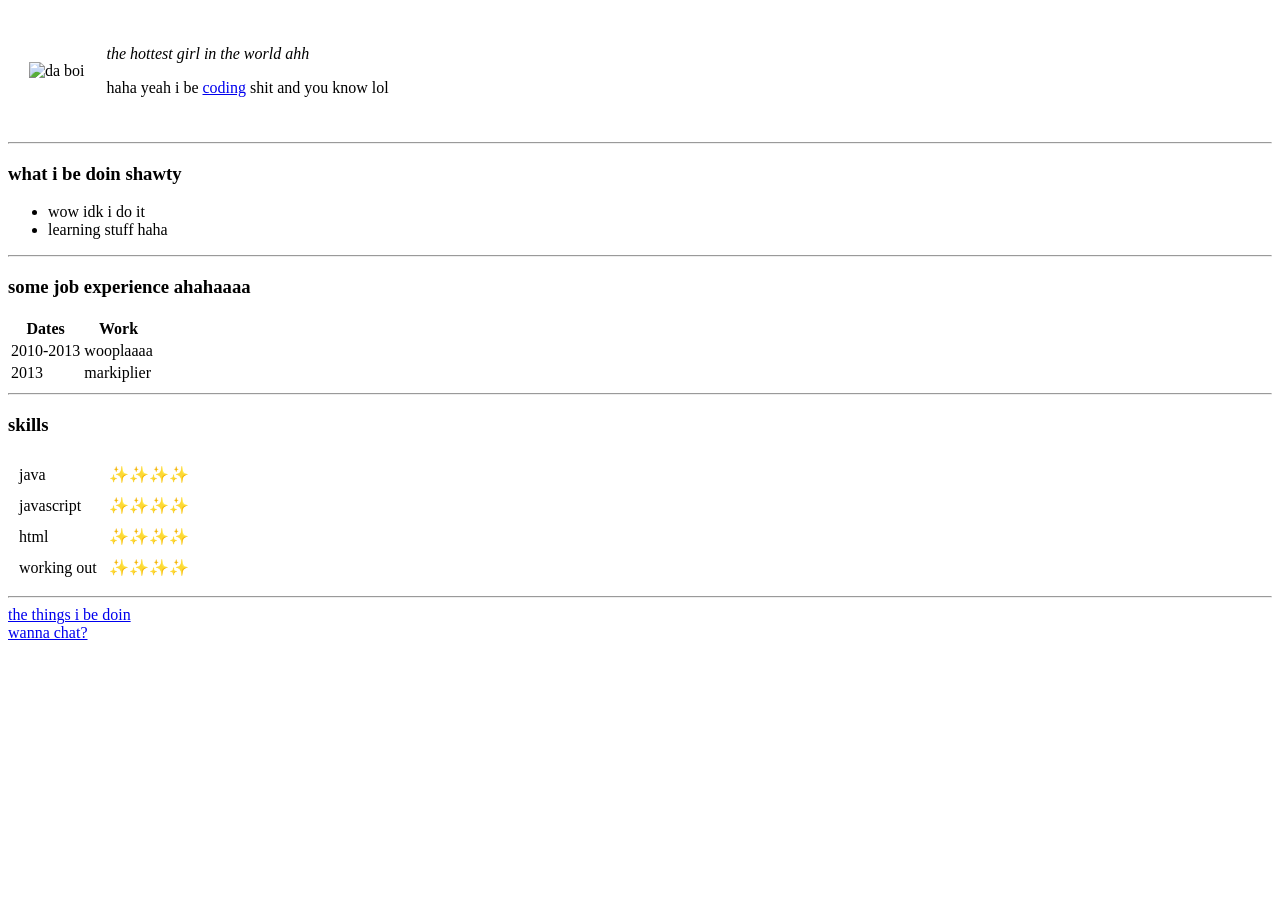
==== index.html @ 6ee81674 "added initial html files" ====
<!DOCTYPE html>
<html lang="en" dir="ltr">

<head>
  <meta charset="utf-8">
  <title>hello kitty rocks</title>
</head>

<body>
  <table cellspacing="20">
    <tr>
      <td>
        <img src="https://static.wikia.nocookie.net/bf741104-bbff-4979-b98f-43d4d0aecb35/scale-to-width/370" alt="da boi">
      </td>
      <td>
        <p>
          <em>the hottest girl in the world ahh</em>
        </p>
        <p>haha yeah i be
          <a href="https://gitlab.mvnapp.net/brianna.guzman">coding</a>
          shit and you know lol
        </p>
      </td>
    </tr>
  </table>
  <hr>
  <h3>what i be doin shawty</h3>
  <ul>
    <li>wow idk i do it</li>
    <li>learning stuff haha</li>
  </ul>
  <hr />
  <h3>some job experience ahahaaaa</h3>
  <table>
    <thead>
      <tr>
        <th>Dates</th>
        <th>Work</th>
      </tr>
    </thead>
    <tr>
      <td>2010-2013</td>
      <td>wooplaaaa</td>
    </tr>
    <tr>
      <td>2013</td>
      <td>markiplier</td>
    </tr>
  </table>
  <hr />
  <h3>skills</h3>
  <table cellspacing="10">
    <tr>
      <td>
        java
      </td>
      <td>
        ✨✨✨✨
      </td>
    </tr>
    <tr>
      <td>
        javascript
      </td>
      <td>
        ✨✨✨✨
      </td>
    </tr>
    <tr>
      <td>
        html
      </td>
      <td>
        ✨✨✨✨
      </td>
    </tr>
    <tr>
      <td>
        working out
      </td>
      <td>
        ✨✨✨✨
      </td>
    </tr>
  </table>
  <hr />
  <a href="hobbies.html">the things i be doin</a>
  <br />
  <a href="contactMe.html">wanna chat?</a>
</body>

</html>
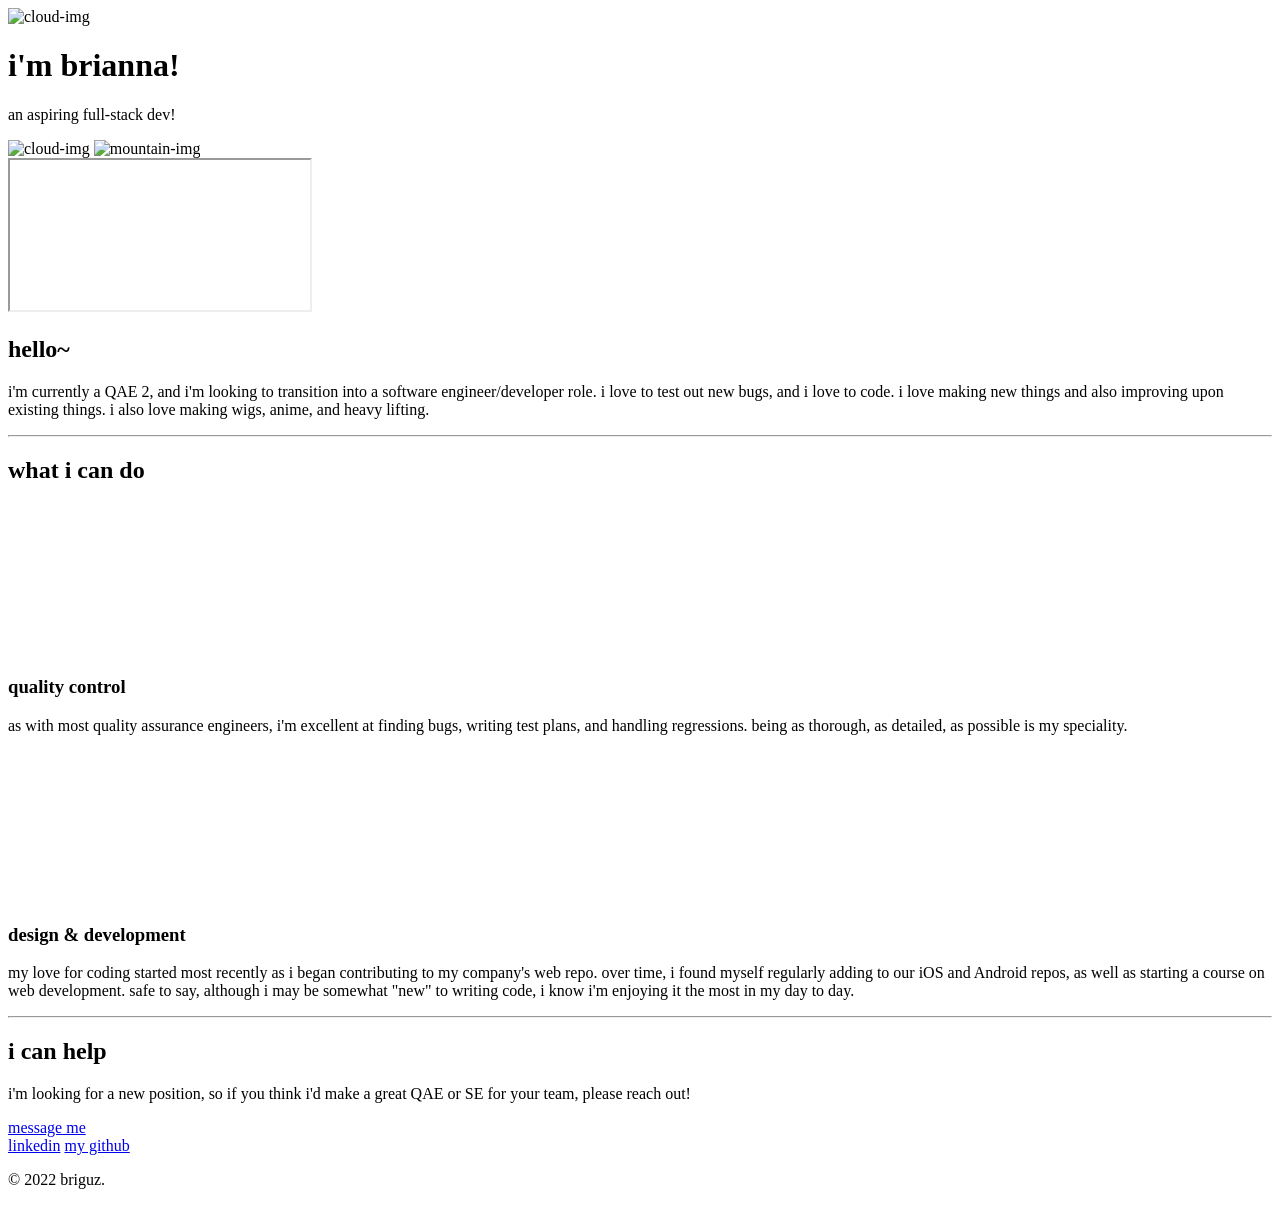
==== commit 55734616: "website!" ====
--- a/index.html
+++ b/index.html
@@ -3,90 +3,67 @@
 
 <head>
   <meta charset="utf-8">
-  <title>hello kitty rocks</title>
+  <link rel="stylesheet" href="css/styles.css" />
+  <title>brianna guzman - ✨ aspiring developer! ✨</title>
+  <link rel="shortcut icon" href="favicon.ico">
+  <link rel="preconnect" href="https://fonts.googleapis.com">
+  <link rel="preconnect" href="https://fonts.gstatic.com" crossorigin>
+  <link href="https://fonts.googleapis.com/css2?family=Pacifico&family=Quicksand&family=Roboto+Condensed:wght@300&display=swap" rel="stylesheet">
+
 </head>
 
 <body>
-  <table cellspacing="20">
-    <tr>
-      <td>
-        <img src="https://static.wikia.nocookie.net/bf741104-bbff-4979-b98f-43d4d0aecb35/scale-to-width/370" alt="da boi">
-      </td>
-      <td>
-        <p>
-          <em>the hottest girl in the world ahh</em>
+  <div class="top-container">
+    <img class="top-cloud" src="images/cloud.png" alt="cloud-img">
+    <h1>i'm brianna!</h1>
+    <p>an aspiring full-stack dev!</p>
+    <img class="bottom-cloud" src="images/cloud.png" alt="cloud-img">
+    <img src="images/mountain.png" alt="mountain-img">
+  </div>
+
+  <div class="middle-container">
+    <div class="profile">
+      <iframe class="tengen" src="https://giphy.com/embed/ncKPpe9NbAGxfl0Vf3" alt="favorite demon slayer character"></iframe>
+      <h2>hello~</h2>
+      <p class="intro">i'm currently a QAE 2, and i'm looking to transition into a software engineer/developer role.
+        i love to test out new bugs, and i love to code. i love making new things and also improving upon existing things.
+        i also love making wigs, anime, and heavy lifting.</p>
+    </div>
+    <hr>
+    <div class="skills">
+      <h2>what i can do</h2>
+      <div class="skill-row">
+        <iframe class="curry" src="https://giphy.com/embed/l41Yi2XOcNZ2lvTGw" frameBorder="0" alt="steph curry"></iframe>
+        <h3>quality control</h3>
+        <p>as with most quality assurance engineers, i'm excellent at finding bugs, writing test plans, and handling regressions.
+          being as thorough, as detailed, as possible is my speciality.</p>
+      </div>
+      <div class="skill-row">
+        <iframe class="hyunjin" src="https://giphy.com/embed/wTvRh0vFdjLONMash7" frameBorder="0"></iframe>
+        <h3>design & development</h3>
+        <p>my love for coding started most recently as i began contributing to my company's web repo. over time, i found myself regularly adding
+          to our iOS and Android repos, as well as starting a course on web development. safe to say, although i may be somewhat "new" to writing
+          code, i know i'm enjoying it the most in my day to day.
         </p>
-        <p>haha yeah i be
-          <a href="https://gitlab.mvnapp.net/brianna.guzman">coding</a>
-          shit and you know lol
-        </p>
-      </td>
-    </tr>
-  </table>
-  <hr>
-  <h3>what i be doin shawty</h3>
-  <ul>
-    <li>wow idk i do it</li>
-    <li>learning stuff haha</li>
-  </ul>
-  <hr />
-  <h3>some job experience ahahaaaa</h3>
-  <table>
-    <thead>
-      <tr>
-        <th>Dates</th>
-        <th>Work</th>
-      </tr>
-    </thead>
-    <tr>
-      <td>2010-2013</td>
-      <td>wooplaaaa</td>
-    </tr>
-    <tr>
-      <td>2013</td>
-      <td>markiplier</td>
-    </tr>
-  </table>
-  <hr />
-  <h3>skills</h3>
-  <table cellspacing="10">
-    <tr>
-      <td>
-        java
-      </td>
-      <td>
-        ✨✨✨✨
-      </td>
-    </tr>
-    <tr>
-      <td>
-        javascript
-      </td>
-      <td>
-        ✨✨✨✨
-      </td>
-    </tr>
-    <tr>
-      <td>
-        html
-      </td>
-      <td>
-        ✨✨✨✨
-      </td>
-    </tr>
-    <tr>
-      <td>
-        working out
-      </td>
-      <td>
-        ✨✨✨✨
-      </td>
-    </tr>
-  </table>
-  <hr />
-  <a href="hobbies.html">the things i be doin</a>
-  <br />
-  <a href="contactMe.html">wanna chat?</a>
+      </div>
+    </div>
+    <hr>
+    <div class="contact-me">
+      <h2>i can help</h2>
+      <p class="contact-message">i'm looking for a new position, so if you think i'd make a great QAE or SE for your team,
+        please reach out!</p>
+      <a class="btn" href="mailto:briguz4590@gmail.com">message me</a>
+    </div>
+  </div>
+
+
+  <div class="bottom-container">
+    <a class="footer-link" href="https://www.linkedin.com/in/briguz4590/">linkedin</a>
+    <a class="footer-link" href="https://github.com/thegooz45">my github</a>
+    <p class="copyright">© 2022 briguz.</p>
+  </div>
+
+
 </body>
 
 </html>
